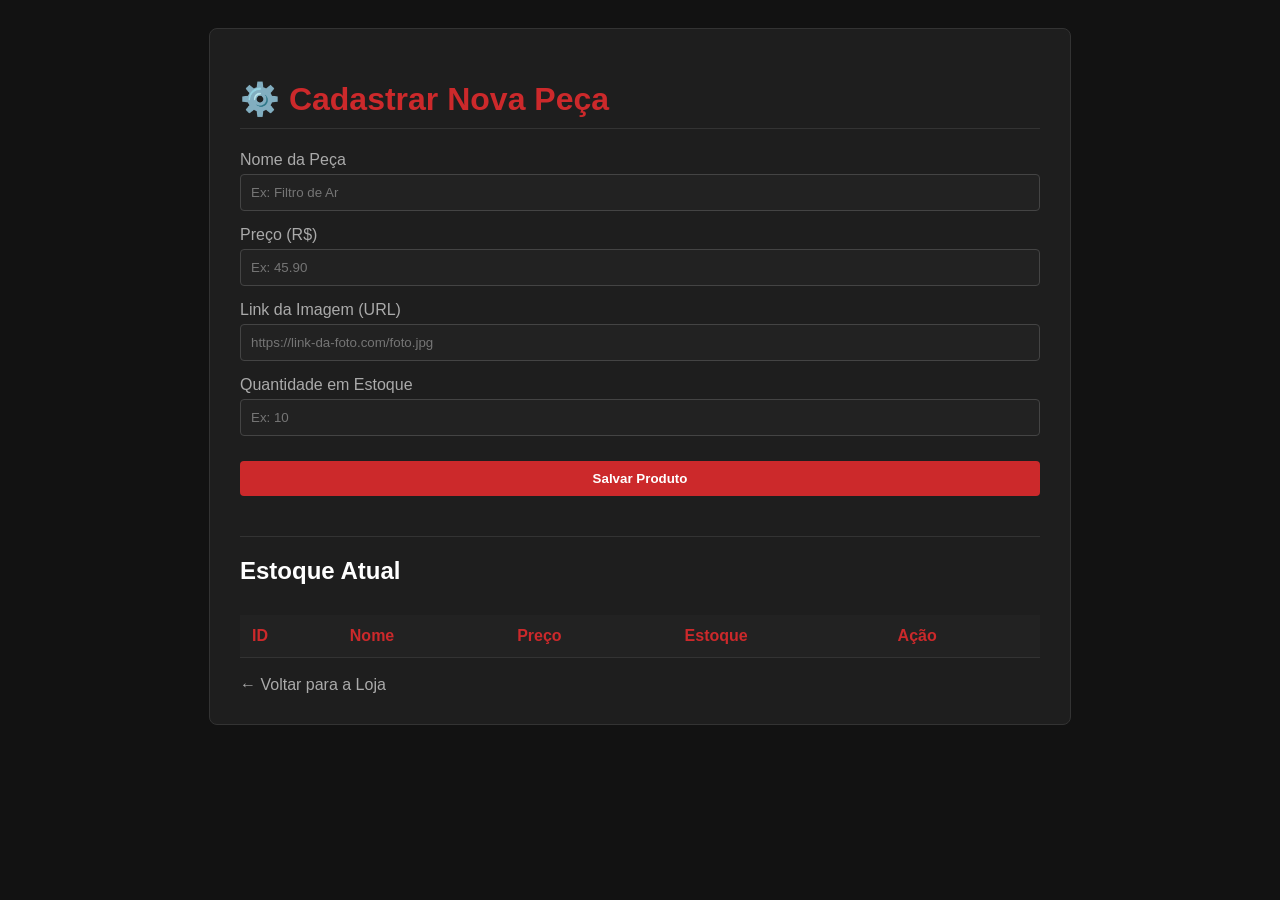
==== admin.html @ d188aadf "Create admin.html" ====
<!DOCTYPE html>
<html lang="pt-BR">
<head>
    <meta charset="UTF-8">
    <meta name="viewport" content="width=device-width, initial-scale=1.0">
    <title>Painel Admin - MotoMotores</title>
    <style>
        body { font-family: 'Segoe UI', sans-serif; background-color: #121212; color: #fff; padding: 20px; }
        .admin-container { max-width: 800px; margin: 0 auto; background: #1e1e1e; padding: 30px; border-radius: 8px; border: 1px solid #333; }
        h1 { color: #cc292b; border-bottom: 1px solid #333; padding-bottom: 10px; }
        .form-group { margin-bottom: 15px; }
        label { display: block; margin-bottom: 5px; color: #aaa; }
        input { width: 100%; padding: 10px; border-radius: 4px; border: 1px solid #444; background: #222; color: #fff; box-sizing: border-box; }
        button { background-color: #cc292b; color: white; border: none; padding: 10px 20px; cursor: pointer; border-radius: 4px; font-weight: bold; width: 100%; margin-top: 10px; }
        button:hover { background-color: #a31f22; }
        
        table { width: 100%; margin-top: 30px; border-collapse: collapse; }
        th, td { padding: 12px; text-align: left; border-bottom: 1px solid #333; }
        th { background-color: #222; color: #cc292b; }
        .btn-delete { background-color: #555; padding: 5px 10px; width: auto; font-size: 0.8em; margin-top: 0; }
        .btn-delete:hover { background-color: #ff0000; }
    </style>
</head>
<body>

    <div class="admin-container">
        <h1>⚙️ Cadastrar Nova Peça</h1>
        
        <form id="form-produto">
            <div class="form-group">
                <label>Nome da Peça</label>
                <input type="text" id="nome" required placeholder="Ex: Filtro de Ar">
            </div>
            <div class="form-group">
                <label>Preço (R$)</label>
                <input type="number" id="preco" step="0.01" required placeholder="Ex: 45.90">
            </div>
            <div class="form-group">
                <label>Link da Imagem (URL)</label>
                <input type="url" id="imagem" required placeholder="https://link-da-foto.com/foto.jpg">
            </div>
            <div class="form-group">
                <label>Quantidade em Estoque</label>
                <input type="number" id="estoque" required placeholder="Ex: 10">
            </div>
            <button type="submit">Salvar Produto</button>
        </form>

        <h2 style="margin-top: 40px; border-top: 1px solid #333; padding-top: 20px;">Estoque Atual</h2>
        
        <table>
            <thead>
                <tr>
                    <th>ID</th>
                    <th>Nome</th>
                    <th>Preço</th>
                    <th>Estoque</th>
                    <th>Ação</th>
                </tr>
            </thead>
            <tbody id="tabela-estoque">
                </tbody>
        </table>
        
        <br>
        <a href="index.html" style="color: #aaa; text-decoration: none;">&larr; Voltar para a Loja</a>
    </div>

    <script>
        // Carrega os produtos da memória
        let produtos = JSON.parse(localStorage.getItem('moto_produtos')) || [];

        function atualizarTabela() {
            const tbody = document.getElementById('tabela-estoque');
            tbody.innerHTML = '';

            produtos.forEach(prod => {
                tbody.innerHTML += `
                    <tr>
                        <td>${prod.id}</td>
                        <td>${prod.nome}</td>
                        <td>R$ ${prod.preco.toFixed(2)}</td>
                        <td><strong>${prod.estoque}</strong></td>
                        <td><button class="btn-delete" onclick="removerProduto(${prod.id})">Excluir</button></td>
                    </tr>
                `;
            });
        }

        // Função para cadastrar
        document.getElementById('form-produto').addEventListener('submit', function(e) {
            e.preventDefault(); // Impede a página de recarregar

            const novoProduto = {
                id: Date.now(), // Gera um ID único baseado no horário
                nome: document.getElementById('nome').value,
                preco: parseFloat(document.getElementById('preco').value),
                imagem: document.getElementById('imagem').value,
                estoque: parseInt(document.getElementById('estoque').value)
            };

            produtos.push(novoProduto); // Adiciona na lista
            localStorage.setItem('moto_produtos', JSON.stringify(produtos)); // Salva no navegador
            
            this.reset(); // Limpa o formulário
            atualizarTabela(); // Atualiza a tela
            alert('Produto cadastrado com sucesso!');
        });

        // Função para remover
        function removerProduto(id) {
            if(confirm("Tem certeza que deseja excluir esta peça?")) {
                produtos = produtos.filter(p => p.id !== id);
                localStorage.setItem('moto_produtos', JSON.stringify(produtos));
                atualizarTabela();
            }
        }

        // Inicia a tabela ao carregar a página
        window.onload = atualizarTabela;
    </script>
</body>
</html>
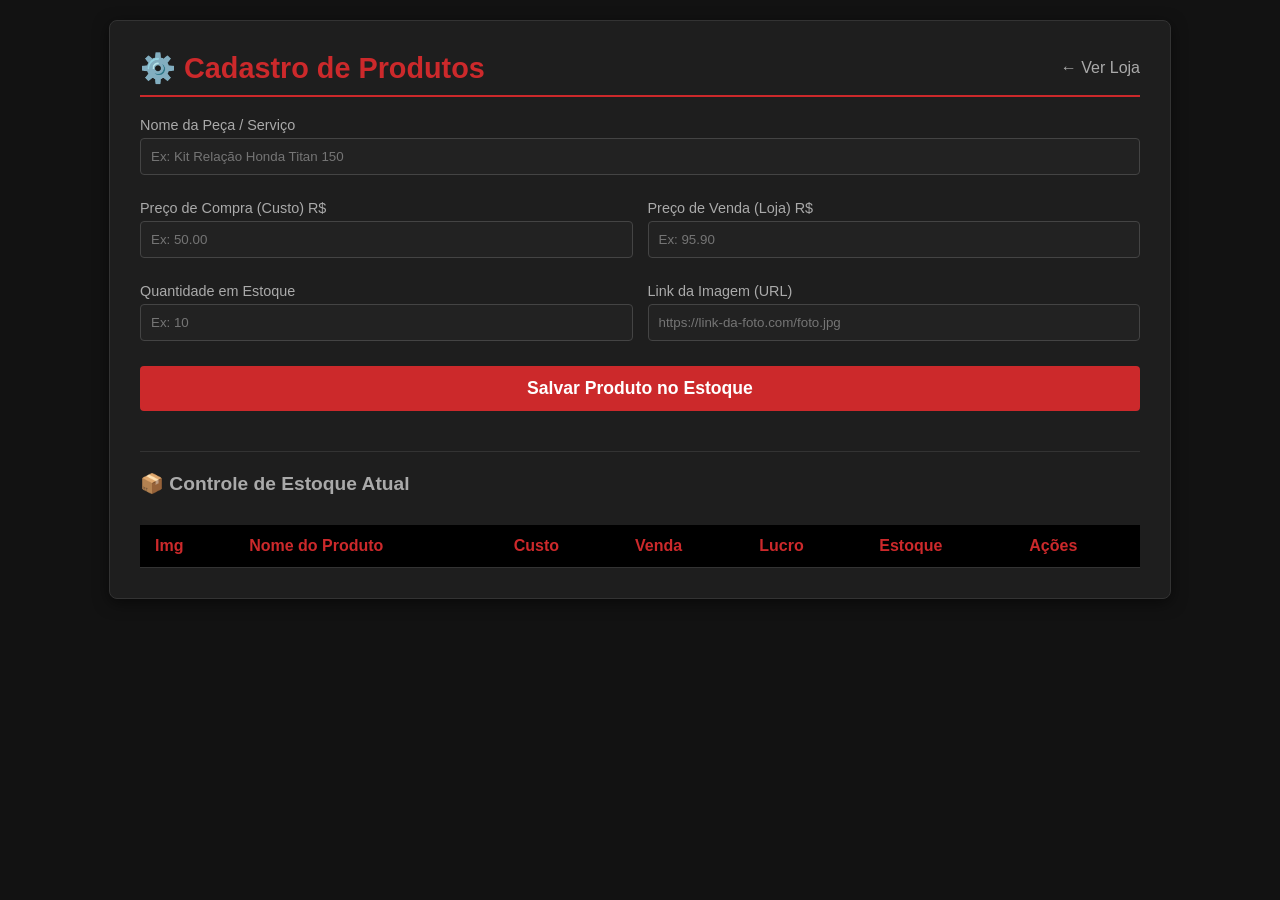
==== commit bd94521c: "Update admin.html" ====
--- a/admin.html
+++ b/admin.html
@@ -3,71 +3,102 @@
 <head>
     <meta charset="UTF-8">
     <meta name="viewport" content="width=device-width, initial-scale=1.0">
-    <title>Painel Admin - MotoMotores</title>
+    <title>Painel Gerencial - MotoMotores</title>
     <style>
-        body { font-family: 'Segoe UI', sans-serif; background-color: #121212; color: #fff; padding: 20px; }
-        .admin-container { max-width: 800px; margin: 0 auto; background: #1e1e1e; padding: 30px; border-radius: 8px; border: 1px solid #333; }
-        h1 { color: #cc292b; border-bottom: 1px solid #333; padding-bottom: 10px; }
-        .form-group { margin-bottom: 15px; }
-        label { display: block; margin-bottom: 5px; color: #aaa; }
+        /* Estilos baseados na identidade MotoMotores */
+        body { font-family: 'Segoe UI', Tahoma, Geneva, Verdana, sans-serif; background-color: #121212; color: #fff; margin: 0; padding: 20px; }
+        .dashboard { max-width: 1000px; margin: 0 auto; background: #1e1e1e; padding: 30px; border-radius: 8px; border: 1px solid #333; box-shadow: 0 4px 15px rgba(0,0,0,0.5); }
+        .header-admin { display: flex; justify-content: space-between; align-items: center; border-bottom: 2px solid #cc292b; padding-bottom: 10px; margin-bottom: 20px; }
+        .header-admin h1 { color: #cc292b; margin: 0; font-size: 1.8em; }
+        
+        /* Grid do Formulário */
+        .form-grid { display: grid; grid-template-columns: 1fr 1fr; gap: 15px; }
+        .form-group { margin-bottom: 10px; }
+        .form-group.full-width { grid-column: 1 / -1; }
+        
+        label { display: block; margin-bottom: 5px; color: #aaa; font-size: 0.9em; }
         input { width: 100%; padding: 10px; border-radius: 4px; border: 1px solid #444; background: #222; color: #fff; box-sizing: border-box; }
-        button { background-color: #cc292b; color: white; border: none; padding: 10px 20px; cursor: pointer; border-radius: 4px; font-weight: bold; width: 100%; margin-top: 10px; }
-        button:hover { background-color: #a31f22; }
+        input:focus { outline: none; border-color: #cc292b; }
         
-        table { width: 100%; margin-top: 30px; border-collapse: collapse; }
-        th, td { padding: 12px; text-align: left; border-bottom: 1px solid #333; }
-        th { background-color: #222; color: #cc292b; }
-        .btn-delete { background-color: #555; padding: 5px 10px; width: auto; font-size: 0.8em; margin-top: 0; }
-        .btn-delete:hover { background-color: #ff0000; }
+        .btn-salvar { background-color: #cc292b; color: white; border: none; padding: 12px 20px; cursor: pointer; border-radius: 4px; font-weight: bold; width: 100%; margin-top: 15px; font-size: 1.1em; transition: 0.3s; }
+        .btn-salvar:hover { background-color: #a31f22; }
+        
+        /* Tabela de Estoque */
+        .table-container { overflow-x: auto; margin-top: 30px; }
+        table { width: 100%; border-collapse: collapse; min-width: 700px; }
+        th, td { padding: 12px 15px; text-align: left; border-bottom: 1px solid #333; }
+        th { background-color: #000; color: #cc292b; font-weight: bold; }
+        tr:hover { background-color: #2a2a2a; }
+        
+        .lucro-positivo { color: #4CAF50; font-weight: bold; }
+        .btn-delete { background-color: transparent; color: #ff4444; border: 1px solid #ff4444; padding: 5px 10px; border-radius: 4px; cursor: pointer; transition: 0.3s; }
+        .btn-delete:hover { background-color: #ff4444; color: white; }
+        
+        .img-preview { width: 40px; height: 40px; object-fit: cover; border-radius: 4px; background: #333; }
     </style>
 </head>
 <body>
 
-    <div class="admin-container">
-        <h1>⚙️ Cadastrar Nova Peça</h1>
+    <div class="dashboard">
+        <div class="header-admin">
+            <h1>⚙️ Cadastro de Produtos</h1>
+            <a href="index.html" style="color: #aaa; text-decoration: none;">&larr; Ver Loja</a>
+        </div>
         
         <form id="form-produto">
-            <div class="form-group">
-                <label>Nome da Peça</label>
-                <input type="text" id="nome" required placeholder="Ex: Filtro de Ar">
+            <div class="form-grid">
+                <div class="form-group full-width">
+                    <label>Nome da Peça / Serviço</label>
+                    <input type="text" id="nome" required placeholder="Ex: Kit Relação Honda Titan 150">
+                </div>
+                
+                <div class="form-group">
+                    <label>Preço de Compra (Custo) R$</label>
+                    <input type="number" id="preco_compra" step="0.01" required placeholder="Ex: 50.00">
+                </div>
+
+                <div class="form-group">
+                    <label>Preço de Venda (Loja) R$</label>
+                    <input type="number" id="preco_venda" step="0.01" required placeholder="Ex: 95.90">
+                </div>
+
+                <div class="form-group">
+                    <label>Quantidade em Estoque</label>
+                    <input type="number" id="estoque" required placeholder="Ex: 10">
+                </div>
+
+                <div class="form-group">
+                    <label>Link da Imagem (URL)</label>
+                    <input type="url" id="imagem" required placeholder="https://link-da-foto.com/foto.jpg">
+                </div>
             </div>
-            <div class="form-group">
-                <label>Preço (R$)</label>
-                <input type="number" id="preco" step="0.01" required placeholder="Ex: 45.90">
-            </div>
-            <div class="form-group">
-                <label>Link da Imagem (URL)</label>
-                <input type="url" id="imagem" required placeholder="https://link-da-foto.com/foto.jpg">
-            </div>
-            <div class="form-group">
-                <label>Quantidade em Estoque</label>
-                <input type="number" id="estoque" required placeholder="Ex: 10">
-            </div>
-            <button type="submit">Salvar Produto</button>
+            
+            <button type="submit" class="btn-salvar">Salvar Produto no Estoque</button>
         </form>
 
-        <h2 style="margin-top: 40px; border-top: 1px solid #333; padding-top: 20px;">Estoque Atual</h2>
+        <h2 style="margin-top: 40px; border-top: 1px solid #333; padding-top: 20px; color: #aaa; font-size: 1.2em;">📦 Controle de Estoque Atual</h2>
         
-        <table>
-            <thead>
-                <tr>
-                    <th>ID</th>
-                    <th>Nome</th>
-                    <th>Preço</th>
-                    <th>Estoque</th>
-                    <th>Ação</th>
-                </tr>
-            </thead>
-            <tbody id="tabela-estoque">
-                </tbody>
-        </table>
-        
-        <br>
-        <a href="index.html" style="color: #aaa; text-decoration: none;">&larr; Voltar para a Loja</a>
+        <div class="table-container">
+            <table>
+                <thead>
+                    <tr>
+                        <th>Img</th>
+                        <th>Nome do Produto</th>
+                        <th>Custo</th>
+                        <th>Venda</th>
+                        <th>Lucro</th>
+                        <th>Estoque</th>
+                        <th>Ações</th>
+                    </tr>
+                </thead>
+                <tbody id="tabela-estoque">
+                    </tbody>
+            </table>
+        </div>
     </div>
 
     <script>
-        // Carrega os produtos da memória
+        // Inicia carregando o que já tem salvo ou cria uma lista vazia
         let produtos = JSON.parse(localStorage.getItem('moto_produtos')) || [];
 
         function atualizarTabela() {
@@ -75,48 +106,69 @@
             tbody.innerHTML = '';
 
             produtos.forEach(prod => {
+                // Se o produto for antigo e não tiver preço de compra, define como 0 para não dar erro
+                const custo = prod.precoCompra || 0; 
+                const venda = prod.preco || prod.precoVenda; // Mantém compatibilidade com produtos antigos
+                
+                // Calcula o lucro
+                const lucro = venda - custo;
+
                 tbody.innerHTML += `
                     <tr>
-                        <td>${prod.id}</td>
+                        <td><img src="${prod.imagem}" class="img-preview" alt="foto"></td>
                         <td>${prod.nome}</td>
-                        <td>R$ ${prod.preco.toFixed(2)}</td>
-                        <td><strong>${prod.estoque}</strong></td>
+                        <td>R$ ${custo.toFixed(2)}</td>
+                        <td>R$ ${venda.toFixed(2)}</td>
+                        <td class="lucro-positivo">R$ ${lucro.toFixed(2)}</td>
+                        <td><strong>${prod.estoque}</strong> un.</td>
                         <td><button class="btn-delete" onclick="removerProduto(${prod.id})">Excluir</button></td>
                     </tr>
                 `;
             });
         }
 
-        // Função para cadastrar
+        // Função executada ao clicar em "Salvar Produto"
         document.getElementById('form-produto').addEventListener('submit', function(e) {
-            e.preventDefault(); // Impede a página de recarregar
+            e.preventDefault(); 
+
+            // Pega os valores digitados
+            const custo = parseFloat(document.getElementById('preco_compra').value);
+            const venda = parseFloat(document.getElementById('preco_venda').value);
+
+            // Validação simples: não deixar vender mais barato que o custo sem avisar
+            if(venda < custo) {
+                if(!confirm("Atenção: O preço de venda está MENOR que o preço de custo. Deseja salvar mesmo assim?")) {
+                    return; // Para o salvamento
+                }
+            }
 
             const novoProduto = {
-                id: Date.now(), // Gera um ID único baseado no horário
+                id: Date.now(), 
                 nome: document.getElementById('nome').value,
-                preco: parseFloat(document.getElementById('preco').value),
-                imagem: document.getElementById('imagem').value,
-                estoque: parseInt(document.getElementById('estoque').value)
+                precoCompra: custo,      // O quanto você pagou
+                preco: venda,            // O quanto vai aparecer na loja para o cliente
+                estoque: parseInt(document.getElementById('estoque').value),
+                imagem: document.getElementById('imagem').value
             };
 
             produtos.push(novoProduto); // Adiciona na lista
-            localStorage.setItem('moto_produtos', JSON.stringify(produtos)); // Salva no navegador
+            localStorage.setItem('moto_produtos', JSON.stringify(produtos)); // Salva na memória do navegador
             
             this.reset(); // Limpa o formulário
             atualizarTabela(); // Atualiza a tela
-            alert('Produto cadastrado com sucesso!');
+            alert('Produto adicionado ao estoque com sucesso!');
         });
 
-        // Função para remover
+        // Função para deletar
         function removerProduto(id) {
-            if(confirm("Tem certeza que deseja excluir esta peça?")) {
+            if(confirm("Tem certeza que deseja excluir esta peça do seu estoque? A ação não pode ser desfeita.")) {
                 produtos = produtos.filter(p => p.id !== id);
                 localStorage.setItem('moto_produtos', JSON.stringify(produtos));
                 atualizarTabela();
             }
         }
 
-        // Inicia a tabela ao carregar a página
+        // Inicia a tabela quando a página carrega
         window.onload = atualizarTabela;
     </script>
 </body>
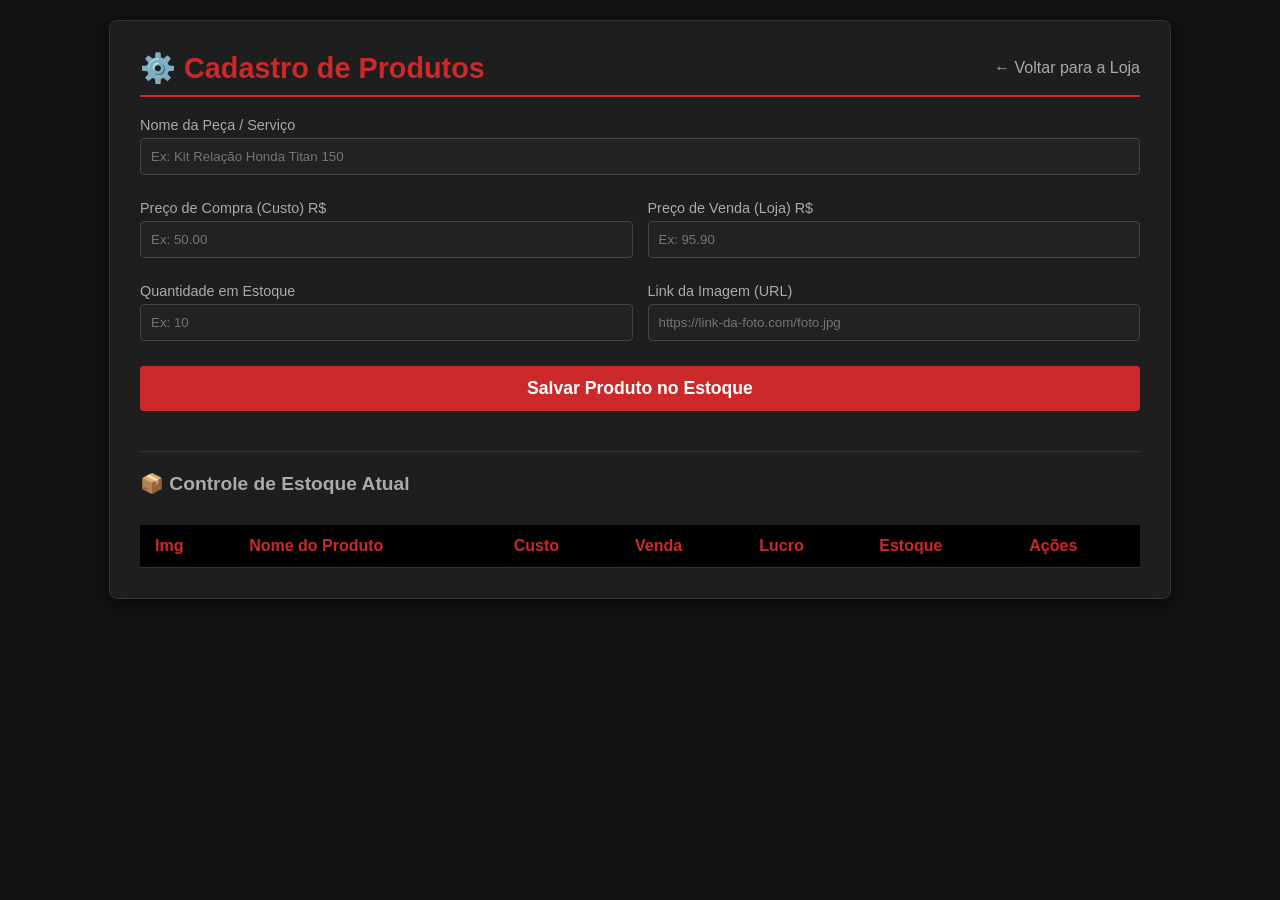
==== commit 4859c39d: "Add admin panel for product management" ====
--- a/admin.html
+++ b/admin.html
@@ -5,17 +5,14 @@
     <meta name="viewport" content="width=device-width, initial-scale=1.0">
     <title>Painel Gerencial - MotoMotores</title>
     <style>
-        /* Estilos baseados na identidade MotoMotores */
         body { font-family: 'Segoe UI', Tahoma, Geneva, Verdana, sans-serif; background-color: #121212; color: #fff; margin: 0; padding: 20px; }
         .dashboard { max-width: 1000px; margin: 0 auto; background: #1e1e1e; padding: 30px; border-radius: 8px; border: 1px solid #333; box-shadow: 0 4px 15px rgba(0,0,0,0.5); }
         .header-admin { display: flex; justify-content: space-between; align-items: center; border-bottom: 2px solid #cc292b; padding-bottom: 10px; margin-bottom: 20px; }
         .header-admin h1 { color: #cc292b; margin: 0; font-size: 1.8em; }
         
-        /* Grid do Formulário */
         .form-grid { display: grid; grid-template-columns: 1fr 1fr; gap: 15px; }
         .form-group { margin-bottom: 10px; }
         .form-group.full-width { grid-column: 1 / -1; }
-        
         label { display: block; margin-bottom: 5px; color: #aaa; font-size: 0.9em; }
         input { width: 100%; padding: 10px; border-radius: 4px; border: 1px solid #444; background: #222; color: #fff; box-sizing: border-box; }
         input:focus { outline: none; border-color: #cc292b; }
@@ -23,17 +20,14 @@
         .btn-salvar { background-color: #cc292b; color: white; border: none; padding: 12px 20px; cursor: pointer; border-radius: 4px; font-weight: bold; width: 100%; margin-top: 15px; font-size: 1.1em; transition: 0.3s; }
         .btn-salvar:hover { background-color: #a31f22; }
         
-        /* Tabela de Estoque */
         .table-container { overflow-x: auto; margin-top: 30px; }
         table { width: 100%; border-collapse: collapse; min-width: 700px; }
         th, td { padding: 12px 15px; text-align: left; border-bottom: 1px solid #333; }
         th { background-color: #000; color: #cc292b; font-weight: bold; }
         tr:hover { background-color: #2a2a2a; }
-        
         .lucro-positivo { color: #4CAF50; font-weight: bold; }
         .btn-delete { background-color: transparent; color: #ff4444; border: 1px solid #ff4444; padding: 5px 10px; border-radius: 4px; cursor: pointer; transition: 0.3s; }
         .btn-delete:hover { background-color: #ff4444; color: white; }
-        
         .img-preview { width: 40px; height: 40px; object-fit: cover; border-radius: 4px; background: #333; }
     </style>
 </head>
@@ -42,7 +36,7 @@
     <div class="dashboard">
         <div class="header-admin">
             <h1>⚙️ Cadastro de Produtos</h1>
-            <a href="index.html" style="color: #aaa; text-decoration: none;">&larr; Ver Loja</a>
+            <a href="index.html" style="color: #aaa; text-decoration: none;">&larr; Voltar para a Loja</a>
         </div>
         
         <form id="form-produto">
@@ -51,28 +45,23 @@
                     <label>Nome da Peça / Serviço</label>
                     <input type="text" id="nome" required placeholder="Ex: Kit Relação Honda Titan 150">
                 </div>
-                
                 <div class="form-group">
                     <label>Preço de Compra (Custo) R$</label>
                     <input type="number" id="preco_compra" step="0.01" required placeholder="Ex: 50.00">
                 </div>
-
                 <div class="form-group">
                     <label>Preço de Venda (Loja) R$</label>
                     <input type="number" id="preco_venda" step="0.01" required placeholder="Ex: 95.90">
                 </div>
-
                 <div class="form-group">
                     <label>Quantidade em Estoque</label>
                     <input type="number" id="estoque" required placeholder="Ex: 10">
                 </div>
-
                 <div class="form-group">
                     <label>Link da Imagem (URL)</label>
                     <input type="url" id="imagem" required placeholder="https://link-da-foto.com/foto.jpg">
                 </div>
             </div>
-            
             <button type="submit" class="btn-salvar">Salvar Produto no Estoque</button>
         </form>
 
@@ -91,14 +80,12 @@
                         <th>Ações</th>
                     </tr>
                 </thead>
-                <tbody id="tabela-estoque">
-                    </tbody>
+                <tbody id="tabela-estoque"></tbody>
             </table>
         </div>
     </div>
 
     <script>
-        // Inicia carregando o que já tem salvo ou cria uma lista vazia
         let produtos = JSON.parse(localStorage.getItem('moto_produtos')) || [];
 
         function atualizarTabela() {
@@ -106,11 +93,8 @@
             tbody.innerHTML = '';
 
             produtos.forEach(prod => {
-                // Se o produto for antigo e não tiver preço de compra, define como 0 para não dar erro
                 const custo = prod.precoCompra || 0; 
-                const venda = prod.preco || prod.precoVenda; // Mantém compatibilidade com produtos antigos
-                
-                // Calcula o lucro
+                const venda = prod.preco || prod.precoVenda; 
                 const lucro = venda - custo;
 
                 tbody.innerHTML += `
@@ -127,48 +111,42 @@
             });
         }
 
-        // Função executada ao clicar em "Salvar Produto"
         document.getElementById('form-produto').addEventListener('submit', function(e) {
             e.preventDefault(); 
-
-            // Pega os valores digitados
             const custo = parseFloat(document.getElementById('preco_compra').value);
             const venda = parseFloat(document.getElementById('preco_venda').value);
 
-            // Validação simples: não deixar vender mais barato que o custo sem avisar
             if(venda < custo) {
                 if(!confirm("Atenção: O preço de venda está MENOR que o preço de custo. Deseja salvar mesmo assim?")) {
-                    return; // Para o salvamento
+                    return; 
                 }
             }
 
             const novoProduto = {
                 id: Date.now(), 
                 nome: document.getElementById('nome').value,
-                precoCompra: custo,      // O quanto você pagou
-                preco: venda,            // O quanto vai aparecer na loja para o cliente
+                precoCompra: custo,      
+                preco: venda,            
                 estoque: parseInt(document.getElementById('estoque').value),
                 imagem: document.getElementById('imagem').value
             };
 
-            produtos.push(novoProduto); // Adiciona na lista
-            localStorage.setItem('moto_produtos', JSON.stringify(produtos)); // Salva na memória do navegador
+            produtos.push(novoProduto); 
+            localStorage.setItem('moto_produtos', JSON.stringify(produtos)); 
             
-            this.reset(); // Limpa o formulário
-            atualizarTabela(); // Atualiza a tela
+            this.reset(); 
+            atualizarTabela(); 
             alert('Produto adicionado ao estoque com sucesso!');
         });
 
-        // Função para deletar
         function removerProduto(id) {
-            if(confirm("Tem certeza que deseja excluir esta peça do seu estoque? A ação não pode ser desfeita.")) {
+            if(confirm("Tem certeza que deseja excluir esta peça do seu estoque?")) {
                 produtos = produtos.filter(p => p.id !== id);
                 localStorage.setItem('moto_produtos', JSON.stringify(produtos));
                 atualizarTabela();
             }
         }
 
-        // Inicia a tabela quando a página carrega
         window.onload = atualizarTabela;
     </script>
 </body>
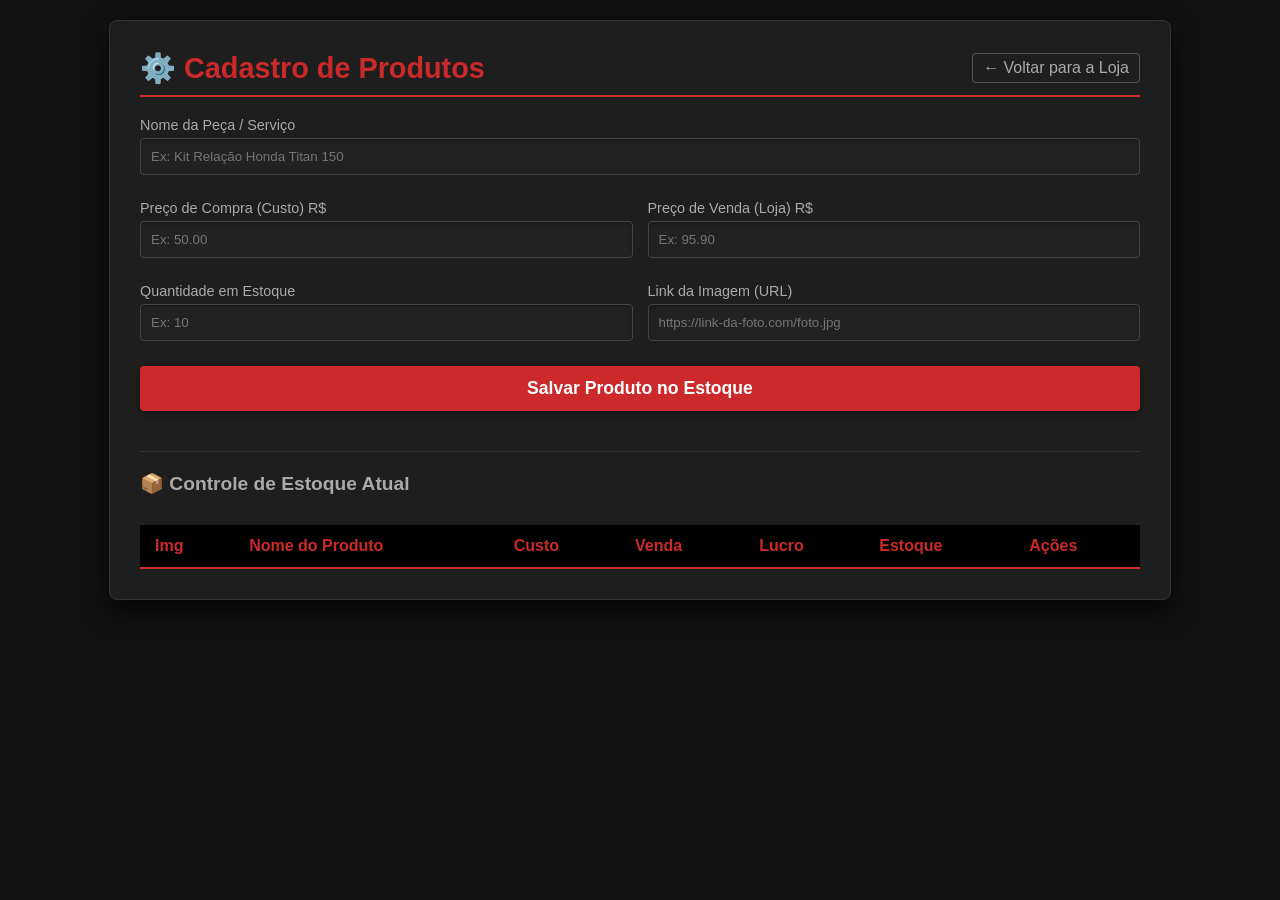
==== commit 90ea8246: "Enhance styles and layout in admin.html" ====
--- a/admin.html
+++ b/admin.html
@@ -6,7 +6,7 @@
     <title>Painel Gerencial - MotoMotores</title>
     <style>
         body { font-family: 'Segoe UI', Tahoma, Geneva, Verdana, sans-serif; background-color: #121212; color: #fff; margin: 0; padding: 20px; }
-        .dashboard { max-width: 1000px; margin: 0 auto; background: #1e1e1e; padding: 30px; border-radius: 8px; border: 1px solid #333; box-shadow: 0 4px 15px rgba(0,0,0,0.5); }
+        .dashboard { max-width: 1000px; margin: 0 auto; background: #1e1e1e; padding: 30px; border-radius: 8px; border: 1px solid #333; box-shadow: 0 10px 30px rgba(0,0,0,0.8); }
         .header-admin { display: flex; justify-content: space-between; align-items: center; border-bottom: 2px solid #cc292b; padding-bottom: 10px; margin-bottom: 20px; }
         .header-admin h1 { color: #cc292b; margin: 0; font-size: 1.8em; }
         
@@ -14,21 +14,21 @@
         .form-group { margin-bottom: 10px; }
         .form-group.full-width { grid-column: 1 / -1; }
         label { display: block; margin-bottom: 5px; color: #aaa; font-size: 0.9em; }
-        input { width: 100%; padding: 10px; border-radius: 4px; border: 1px solid #444; background: #222; color: #fff; box-sizing: border-box; }
+        input { width: 100%; padding: 10px; border-radius: 4px; border: 1px solid #444; background: #222; color: #fff; box-sizing: border-box; box-shadow: inset 0 2px 4px rgba(0,0,0,0.3); }
         input:focus { outline: none; border-color: #cc292b; }
         
-        .btn-salvar { background-color: #cc292b; color: white; border: none; padding: 12px 20px; cursor: pointer; border-radius: 4px; font-weight: bold; width: 100%; margin-top: 15px; font-size: 1.1em; transition: 0.3s; }
-        .btn-salvar:hover { background-color: #a31f22; }
+        .btn-salvar { background-color: #cc292b; color: white; border: none; padding: 12px 20px; cursor: pointer; border-radius: 4px; font-weight: bold; width: 100%; margin-top: 15px; font-size: 1.1em; transition: 0.3s; box-shadow: 0 4px 6px rgba(0,0,0,0.3); }
+        .btn-salvar:hover { background-color: #a31f22; transform: translateY(-2px); }
         
         .table-container { overflow-x: auto; margin-top: 30px; }
         table { width: 100%; border-collapse: collapse; min-width: 700px; }
         th, td { padding: 12px 15px; text-align: left; border-bottom: 1px solid #333; }
-        th { background-color: #000; color: #cc292b; font-weight: bold; }
+        th { background-color: #000; color: #cc292b; font-weight: bold; border-bottom: 2px solid #cc292b; }
         tr:hover { background-color: #2a2a2a; }
         .lucro-positivo { color: #4CAF50; font-weight: bold; }
         .btn-delete { background-color: transparent; color: #ff4444; border: 1px solid #ff4444; padding: 5px 10px; border-radius: 4px; cursor: pointer; transition: 0.3s; }
         .btn-delete:hover { background-color: #ff4444; color: white; }
-        .img-preview { width: 40px; height: 40px; object-fit: cover; border-radius: 4px; background: #333; }
+        .img-preview { width: 40px; height: 40px; object-fit: cover; border-radius: 4px; background: #333; border: 1px solid #555; }
     </style>
 </head>
 <body>
@@ -36,7 +36,7 @@
     <div class="dashboard">
         <div class="header-admin">
             <h1>⚙️ Cadastro de Produtos</h1>
-            <a href="index.html" style="color: #aaa; text-decoration: none;">&larr; Voltar para a Loja</a>
+            <a href="index.html" style="color: #aaa; text-decoration: none; border: 1px solid #555; padding: 5px 10px; border-radius: 4px;">&larr; Voltar para a Loja</a>
         </div>
         
         <form id="form-produto">
